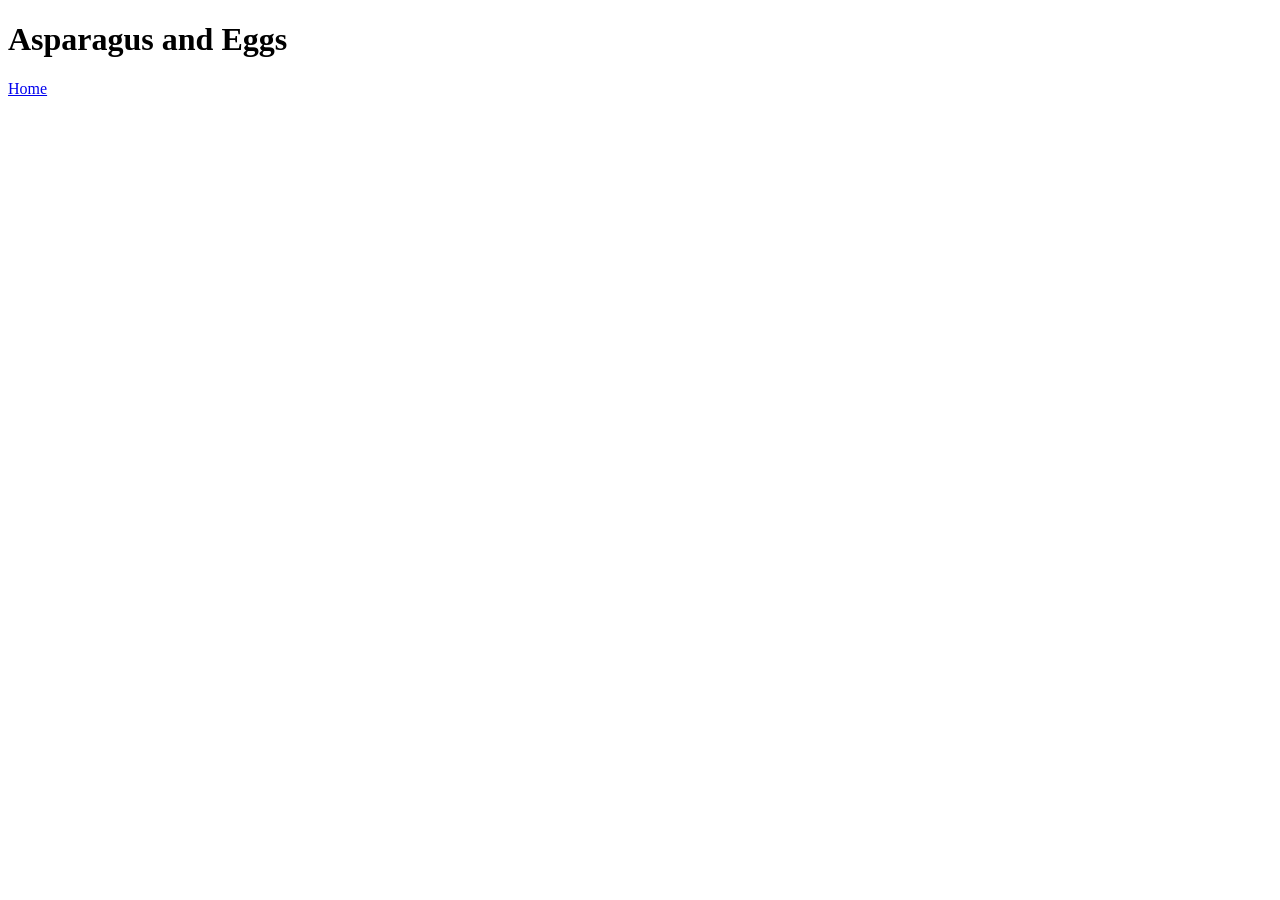
==== recipes/asparagus-and-eggs.html @ 9af3db45 "Create recipe pages for each recipe" ====
<!DOCTYPE html>
<html lang="en">
<head>
    <meta charset="UTF-8">
    <meta name="viewport" content="width=device-width, initial-scale=1.0">
    <title>Odin Recipes</title>
</head>
<body>
    <h1>Asparagus and Eggs</h1>
    <a href="../index.html">Home</a>
</body>
</html>
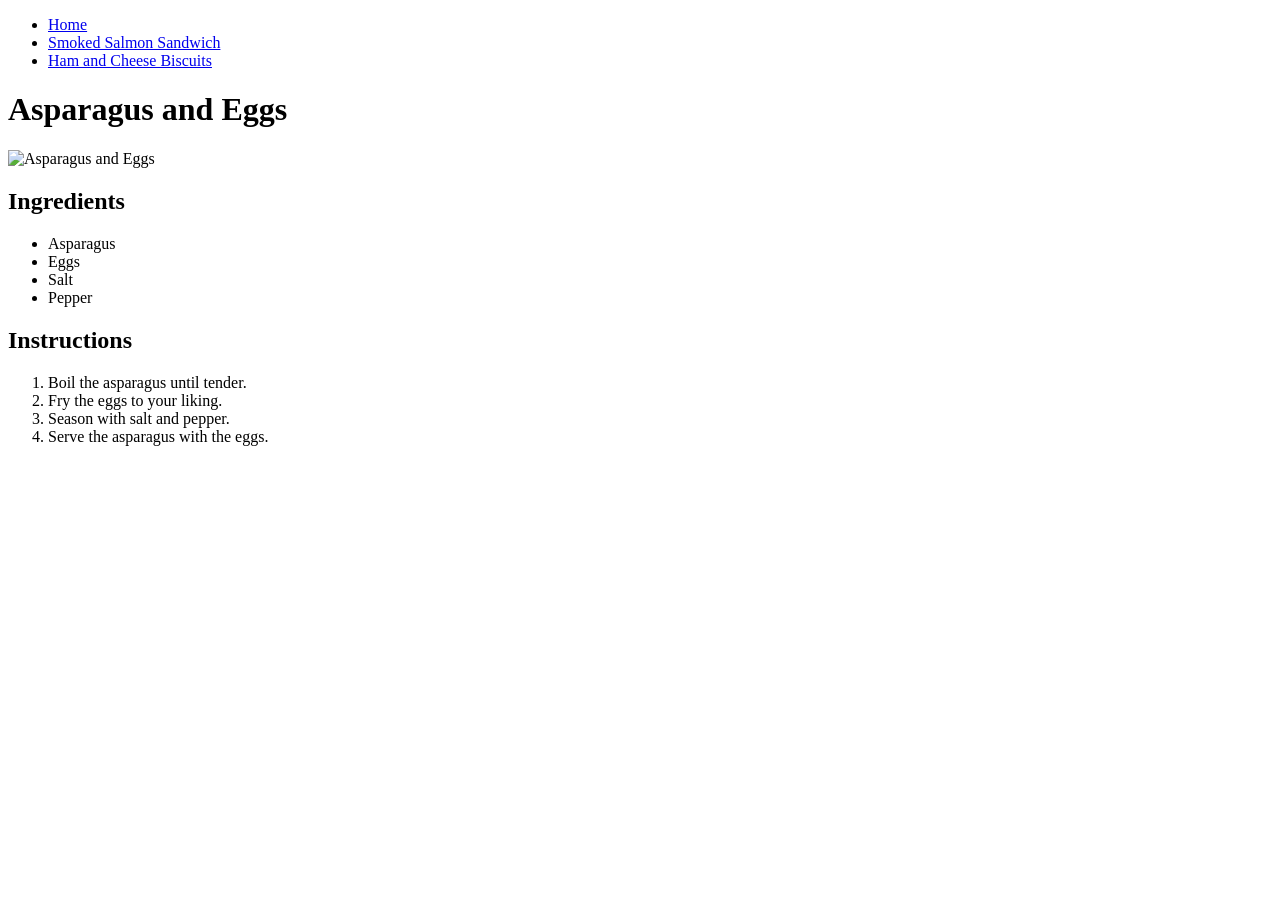
==== commit dec0f919: "Update recipes and add new images" ====
--- a/recipes/asparagus-and-eggs.html
+++ b/recipes/asparagus-and-eggs.html
@@ -6,7 +6,27 @@
     <title>Odin Recipes</title>
 </head>
 <body>
+    <ul>
+        <li><a href="../index.html">Home</a></li>
+        <li><a href="smoked-salmon-sandwich.html">Smoked Salmon Sandwich</a></li>
+        <li><a href="ham-and-cheese-biscuits.html">Ham and Cheese Biscuits</a></li>
+    </ul>
+
     <h1>Asparagus and Eggs</h1>
-    <a href="../index.html">Home</a>
+    <img src="/img/asparagus-and-eggs.webp" alt="Asparagus and Eggs" width="300">
+    <h2>Ingredients</h2>
+    <ul>
+        <li>Asparagus</li>
+        <li>Eggs</li>
+        <li>Salt</li>
+        <li>Pepper</li>
+    </ul>
+    <h2>Instructions</h2>
+    <ol>
+        <li>Boil the asparagus until tender.</li>
+        <li>Fry the eggs to your liking.</li>
+        <li>Season with salt and pepper.</li>
+        <li>Serve the asparagus with the eggs.</li>
+    </ol>
 </body>
 </html>
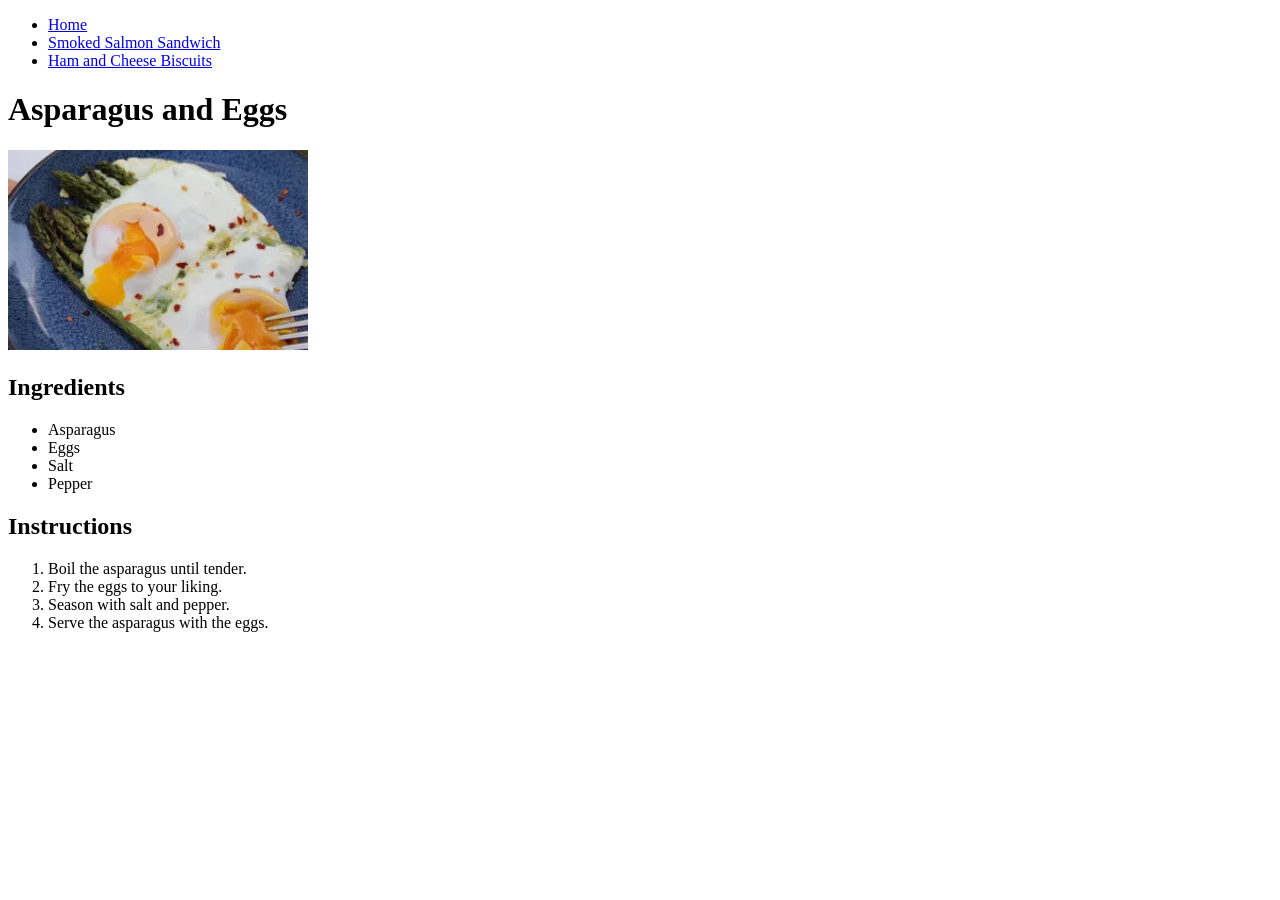
==== commit 468428fd: "Modify index page to practice grid" ====
--- a/recipes/asparagus-and-eggs.html
+++ b/recipes/asparagus-and-eggs.html
@@ -13,7 +13,7 @@
     </ul>
 
     <h1>Asparagus and Eggs</h1>
-    <img src="/img/asparagus-and-eggs.webp" alt="Asparagus and Eggs" width="300">
+    <img src="/img/asparagus-egg.webp" alt="A plate of asparagus spears and two sunny-side-up eggs on a simple white plate, with a soft natural light setting and a clean kitchen counter background. The asparagus is green and tender, and the eggs are golden with bright yolks. The scene feels fresh, simple, and appetizing." width="300">
     <h2>Ingredients</h2>
     <ul>
         <li>Asparagus</li>
